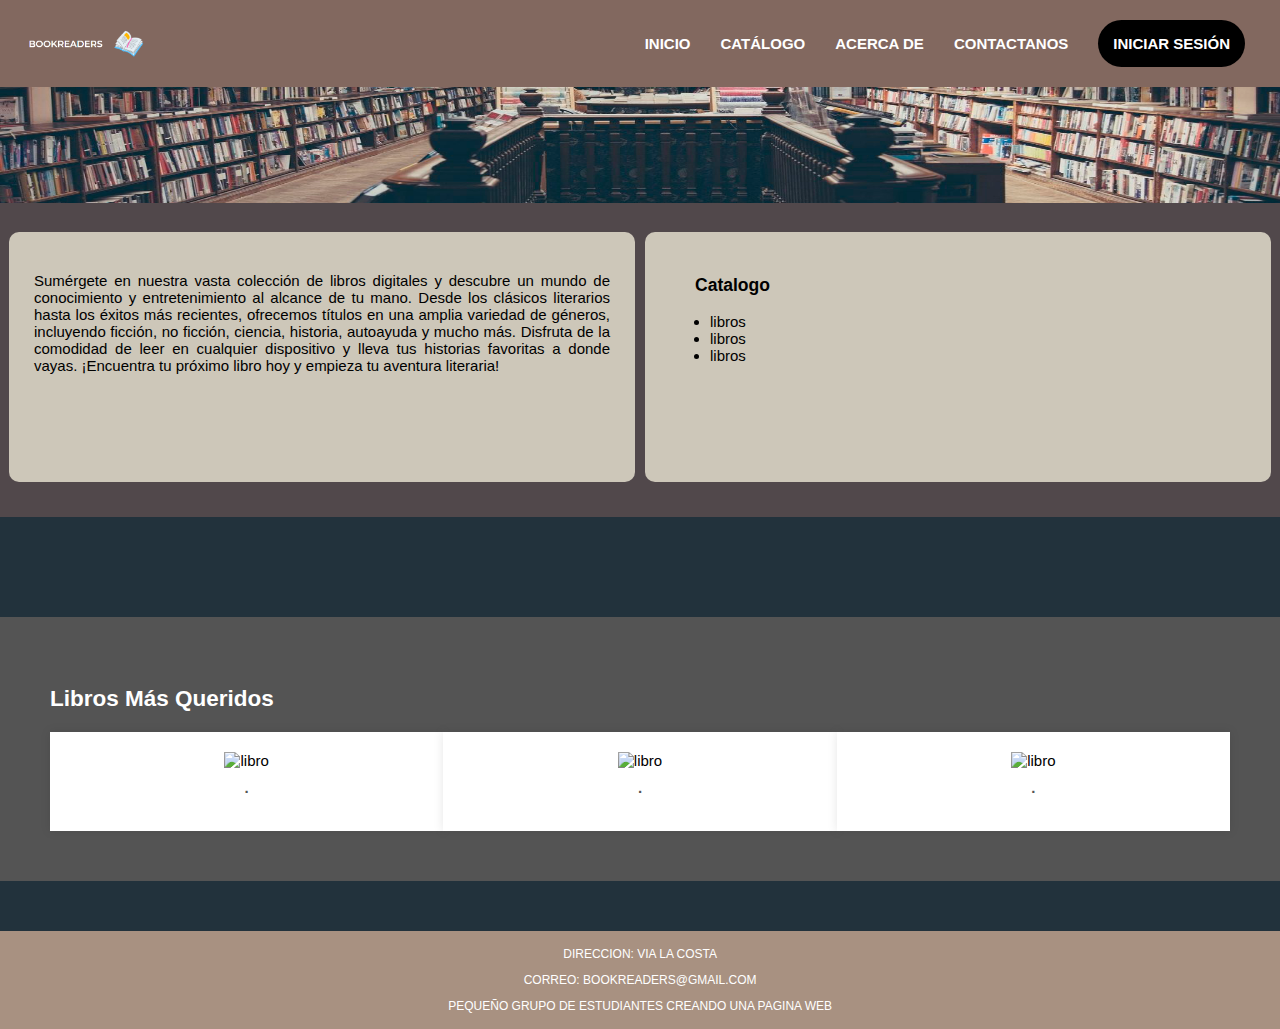
==== html/index.html @ 92b48fc4 "Update index.html" ====
<!DOCTYPE html>
<html lang="es">

<head>
    <title>BookReaders</title>
    <link rel="stylesheet" href="/css/style.css">
    <meta charset="UTF-8">
    <meta name="viewport" content="width=device-width, initial-scale=1.0">
</head>

<body>
    <header>
        <div>
            <img src="/imagenes/Captura.PNG" alt="BookReaders Logo" height="40">
        </div>
        <nav>
            <a href="/html/index.html">INICIO</a>
            <a href="/html/Catalogo.html">CATÁLOGO</a>
            <a href="/html/nosotros.html">ACERCA DE</a>
            <a href="/html/contactanos.html">CONTACTANOS</a>
            <a href="/html/inicio desesion.html" id="cc">INICIAR SESIÓN</a>
        </nav>
    </header>
    <div class="info">
        <div class="caja">
            <p>Sumérgete en nuestra vasta colección de libros digitales y descubre un mundo de conocimiento y
                entretenimiento al alcance de tu mano. Desde los clásicos literarios hasta los éxitos más recientes,
                ofrecemos títulos en una amplia variedad de géneros, incluyendo ficción, no ficción, ciencia, historia,
                autoayuda y mucho más. Disfruta de la comodidad de leer en cualquier dispositivo y lleva tus historias
                favoritas a donde vayas. ¡Encuentra tu próximo libro hoy y empieza tu aventura literaria!
            </p>
        </div>
        <div class="caja">
            <h3>Catalogo</h3>
            <ul>
                <li>libros</li>
                <li>libros</li>
                <li>libros</li>
            </ul>
        </div>
    </div>
    <div class="contenido">
        <h2>Libros Más Queridos</h2>
        <div class="libros">
            <div class="libro">
                <img src="" alt="libro">
                <p>.</p>
            </div>
            <div class="libro">
                <img src="" alt="libro">
                <p>.</p>
            </div>
            <div class="libro">
                <img src="" alt="libro">
                <p>.</p>
            </div>
        </div>
    </div>
    <footer>
        <p>DIRECCION: VIA LA COSTA</p>
        <p>CORREO: BOOKREADERS@GMAIL.COM</p>
        <p>PEQUEÑO GRUPO DE ESTUDIANTES CREANDO UNA PAGINA WEB</p>
    </footer>
</body>

</html>
---- css/style.css ----
/* Pagina web */
body {
	margin: 0;
	font-family: 'Arial', sans-serif;
	background-color: #22323C;
	font-size: 15px;

}

header {
	background: #82685F;
	color: white;
	padding: 10px 0;
	text-align: center;
	position: static;
	top: 0;
	z-index: 1000;
	display: flex;
	justify-content: space-between;
	align-items: center;
	padding: 20px;
}

header img {
	vertical-align: middle;
}

header nav {
	display: flex;
	align-items: center;
}

header nav a {
	color: white;
	text-decoration: none;
	margin: 0 15px;
	font-weight: bold;
	transition: color 0.3s;
}

#cc {
   background-color: black;
   border-radius: 100px;
   padding: 15px;
}

#cc:hover {
	color: #6e6767;
	text-decoration: none;
}

header nav a:hover {
	color: #030303;
}

footer {
	background-color: #a89181;
	color: white;
	text-align: center;
	position: static;
	padding: 4px;
	bottom: 0;
	width: 99.4%;
	font-size: 12px;
}

/* Pagina web */


/* Index */

.info {
	background-image: url(/imagenes/estanteria.png);
	background-repeat: no-repeat;
	background-size: 100% 80%;
	margin-top: 0px;
	padding-top: 140px;
	padding-bottom: 30px;
	display: flex;
	text-align: center;
	justify-content: center;
	background-color: #51484B;
}

.caja h3 {
	padding-left: 25px;
}

.caja {
	padding: 25px;
	background-color: #CDC7B9;
	border-radius: 10px;
	width: 45%;
	height: 200px;
	color: black;
	text-align: justify;
	margin: 5px;
}

.contenido {
	margin-top: 100px;
	margin-bottom: 50px;
	padding: 50px;
	background-color: #545454;
}

.contenido h2 {
	color: #fff;
}

.libros {
	display: flex;
	justify-content: space-around;
	margin-top: 20px;
}

.libro {
	background-color: #fff;
	box-shadow: 0 0 10px rgba(0, 0, 0, 0.1);
	width: 30%;
	padding: 20px;
	text-align: center;
	transition: transform 0.3s;
}

.libro:hover {
	transform: scale(1.05);
}

.libro img {
	width: 100%;
	height: auto;
}

.libro p {
	font-weight: bold;
	color: #555;
	margin-top: 10px;
}

/* Fin de index */


/* Contactanos */ 
nav ul {
    list-style: none;
    margin: 0;
    padding: 0;
    display: flex;
    justify-content: space-between;
}

nav li {
    margin-right: 20px;
}

nav a {
    color: #fff;
    text-decoration: none;
}

main {
    min-height: 85vh;
	display: flex;
	justify-content: space-evenly;
    align-items: center;	
}

.login-box {
	position: relative;
	margin: 25px 0px 25px 0px;
	width: 70vh;
    padding: 30px 30px 60px 30px ;
    border-radius: 5px;
    box-shadow: 0 2px 5px rgba(0, 0, 0, 0.1);
    background-color: #d9d9d9;
}

.mapa {
	border-radius: 5px;
	margin: 0px 30px 10px 30px;
}

h2 {
    color: #333;
    margin-bottom: 20px;
}

.input-group {
    margin-bottom: 15px;
}

label {
    display: block;
    margin-bottom: 5px;
    font-weight: bold;
}

input[type="text"], input[type="number"], input[type="tel"], input[type="email"] {
    width: 100%;
    padding: 12px;
    border: 1px solid #ddd;
    border-radius: 4px;
    box-sizing: border-box;
}

button[type="submit"] {
    background-color: #a6a6a6;
    color: #000000;
	font-weight: bold;
    padding: 12px 20px;
	position: absolute;
	right: 5%;
	border-radius: 10px;
	border-color: #a6a6a6;
}
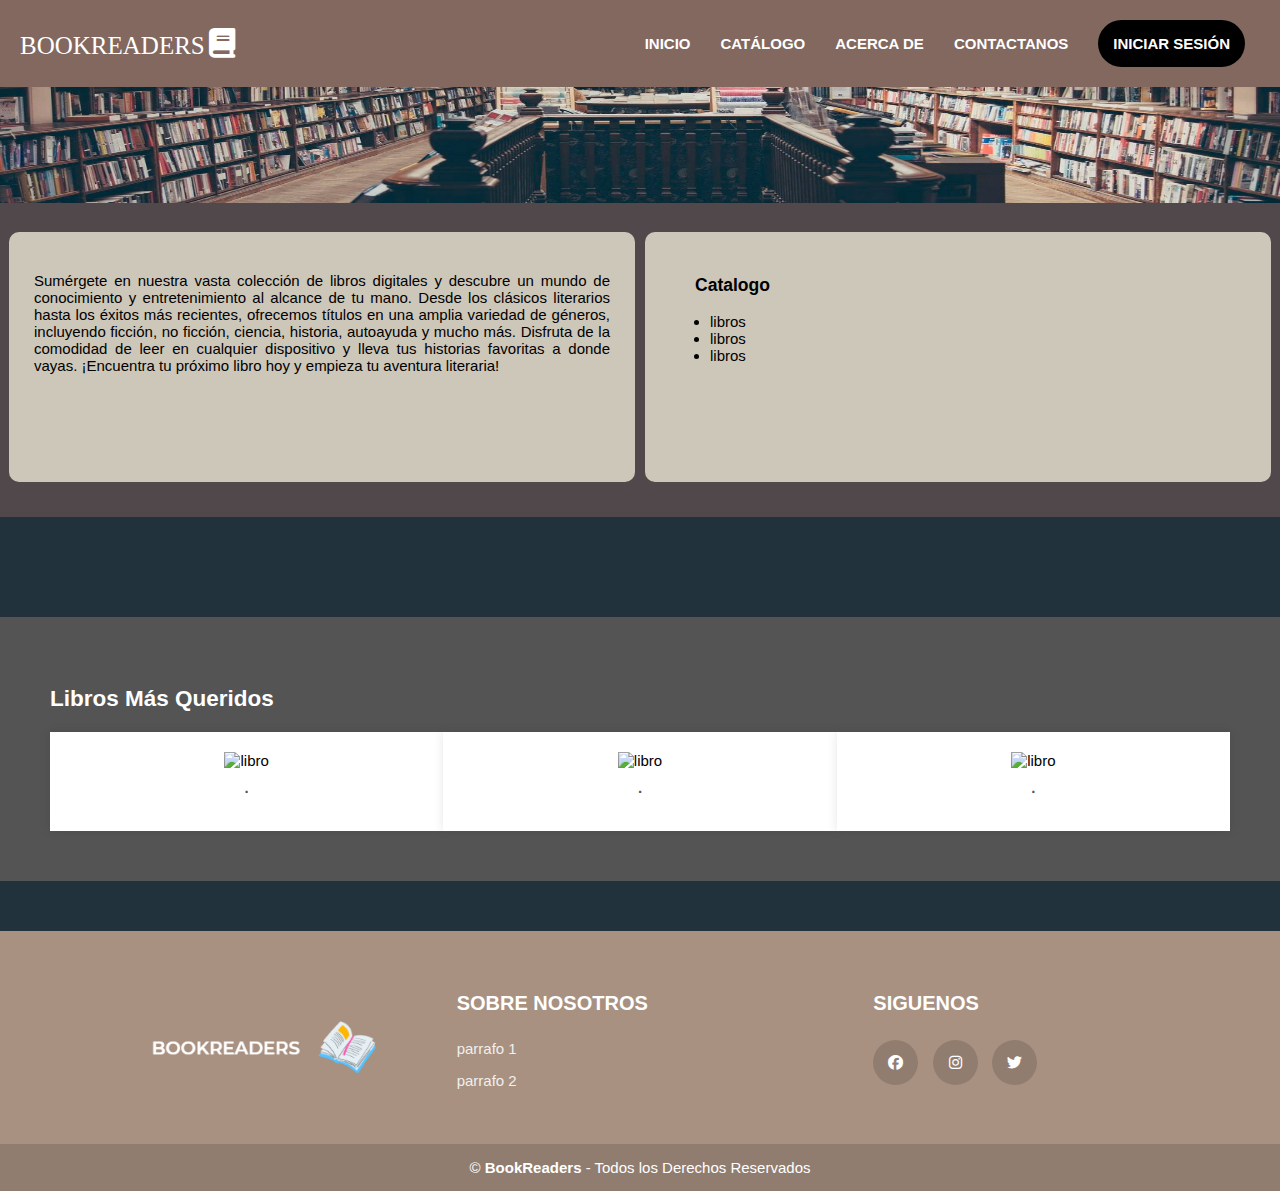
==== commit fc77cbc9: "update" ====
--- a/html/index.html
+++ b/html/index.html
@@ -6,12 +6,14 @@
     <link rel="stylesheet" href="/css/style.css">
     <meta charset="UTF-8">
     <meta name="viewport" content="width=device-width, initial-scale=1.0">
+    <link rel="stylesheet" href="https://cdnjs.cloudflare.com/ajax/libs/font-awesome/6.6.0/css/all.min.css" />
+
 </head>
 
 <body>
     <header>
         <div>
-            <img src="/imagenes/Captura.PNG" alt="BookReaders Logo" height="40">
+            <Span class="nombre-pag"> BOOKREADERS</Span> <i class="fa-solid fa-book"></i>
         </div>
         <nav>
             <a href="/html/index.html">INICIO</a>
@@ -56,11 +58,32 @@
             </div>
         </div>
     </div>
-    <footer>
-        <p>DIRECCION: VIA LA COSTA</p>
-        <p>CORREO: BOOKREADERS@GMAIL.COM</p>
-        <p>PEQUEÑO GRUPO DE ESTUDIANTES CREANDO UNA PAGINA WEB</p>
+    <footer class="pie-pagina">
+        <div class="grupo-1">
+            <div class="box">
+                <figure>
+                    <a href="#"></a>
+                    <img src="/imagenes/Logo.png" alt="Logo de BookReaders">
+                </figure>
+            </div>
+            <div class="box"> 
+                <h2>SOBRE NOSOTROS</h2>
+                <p>parrafo 1</p>
+                <p>parrafo 2</p>
+            </div>
+            <div class="box"> 
+                <h2>SIGUENOS</h2>
+                <div class="red-social">
+                    <a href="#" class="fa-brands fa-facebook"></a>
+                    <a href="#" class="fa-brands fa-instagram"></a>
+                    <a href="#"class="fa-brands fa-twitter"> </a>
+                </div>
+            </div>
+        </div>
+        <div class="grupo-2">
+            <small> &copy; <b> BookReaders</b> - Todos los Derechos Reservados</small>
+        </div>
     </footer>
 </body>
 
-</html>
+</html>--- a/css/style.css
+++ b/css/style.css
@@ -8,7 +8,7 @@
 }
 
 header {
-	background: #82685F;
+	background: #82685f;
 	color: white;
 	padding: 10px 0;
 	text-align: center;
@@ -21,10 +21,14 @@
 	padding: 20px;
 }
 
-header img {
-	vertical-align: middle;
-}
-
+.nombre-pag {
+	background-color: inherit;
+	font-size: 25px;
+	font-family: 'Times New Roman', Times, serif;
+}
+header i {
+	font-size: 30px;
+}
 header nav {
 	display: flex;
 	align-items: center;
@@ -39,9 +43,9 @@
 }
 
 #cc {
-   background-color: black;
-   border-radius: 100px;
-   padding: 15px;
+	background-color: black;
+	border-radius: 100px;
+	padding: 15px;
 }
 
 #cc:hover {
@@ -53,17 +57,64 @@
 	color: #030303;
 }
 
-footer {
+.pie-pagina {
+	width: 100%;
 	background-color: #a89181;
+}
+.pie-pagina .grupo-1 {
+	width: 100%;
+	max-width: 1200px;
+	margin: auto;
+	display: grid;
+	grid-template-columns: repeat(3, 1fr);
+	grid-gap: 50px;
+	padding: 45px 0px;
+
+	
+}
+.pie-pagina .grupo-1 .box figure{
+	width: 100%;
+	height: 100%;
+	display: flex;
+	justify-content: center;
+	align-items: center;
+}
+.pie-pagina .grupo-1 .box figure img{
+	width: 250px;
+}
+.pie-pagina .grupo-1 .box h2{
 	color: white;
-	text-align: center;
-	position: static;
-	padding: 4px;
-	bottom: 0;
-	width: 99.4%;
-	font-size: 12px;
-}
-
+	margin-bottom: 25px;
+	font-size: 20px;
+}
+.pie-pagina .grupo-1 .box p{
+	color: #efefef;
+	margin-bottom: 10px;
+}
+.pie-pagina .grupo-1 .red-social a{
+	display: inline-block;
+	text-decoration: none;
+	width: 45px;
+	line-height: 45px;
+	color: #FFFFFF;
+	margin-right: 10px;
+	border-radius: 100px;
+	background-color: #917d6f;
+	text-align: center;
+	transition: all 300ms ease;
+}
+.pie-pagina .grupo-1 .red-social a:hover{
+	color: #7b695d;
+}
+.pie-pagina .grupo-2{
+	background-color: #917d6f;
+	padding: 15px 10px;
+	text-align: center;
+	color: #fff;
+}
+.pie-pagina .grupo-2 small{
+	font-size: 15px;
+}
 /* Pagina web */
 
 
@@ -141,76 +192,211 @@
 /* Fin de index */
 
 
-/* Contactanos */ 
-nav ul {
-    list-style: none;
-    margin: 0;
-    padding: 0;
-    display: flex;
-    justify-content: space-between;
-}
-
-nav li {
-    margin-right: 20px;
-}
-
-nav a {
-    color: #fff;
-    text-decoration: none;
-}
-
-main {
-    min-height: 85vh;
-	display: flex;
-	justify-content: space-evenly;
-    align-items: center;	
-}
-
-.login-box {
+/* Contactanos */
+main#Contactanos {
+	margin: 0 15px 0 15px;
+}
+
+.contactanos-pag {
+	gap: 20px;
+	min-height: 85vh;
+	display: flex;
+}
+
+.col-md-12 {
 	position: relative;
-	margin: 25px 0px 25px 0px;
-	width: 70vh;
-    padding: 30px 30px 60px 30px ;
-    border-radius: 5px;
-    box-shadow: 0 2px 5px rgba(0, 0, 0, 0.1);
-    background-color: #d9d9d9;
+	min-height: 1px;
+	padding-right: 15px;
+	padding-left: 15px;
+}
+
+.title span {
+	padding-right: 15px;
+	background-color: #22323C;
+}
+
+.title {
+	color: white;
+	margin-bottom: 25px;
+	position: relative;
+	padding-top: 8px;
+	padding-left: 0;
+	padding-bottom: 12px;
+	text-transform: uppercase;
+	width: 100%
+}
+
+.title:before {
+	content: "";
+	position: absolute;
+	top: 50%;
+	left: 0;
+	right: 0;
+	bottom: 0;
+	width: 100%;
+	z-index: -1;
+	border-top: 1px solid rgb(255, 255, 255);
+}
+
+
+.info-mapa {
+	margin: 15px;
+	min-height: 1px;
+	padding-right: 15px;
+	padding-left: 15px;
+
+}
+
+.info-contacto {
+	padding-left: 0;
+	font-size: 15px;
+	color: #faf8f8;
+	line-height: 1.6em;
+	margin-bottom: 10px;
 }
 
 .mapa {
 	border-radius: 5px;
-	margin: 0px 30px 10px 30px;
-}
-
-h2 {
-    color: #333;
-    margin-bottom: 20px;
+	margin: 10%;
+}
+
+.formulario {
+	max-height: 480px;
+	position: relative;
+	margin: 15px;
+	width: 90vh;
+	padding: 34px 30px 60px 30px;
+	border-radius: 5px;
+	box-shadow: 0 2px 5px rgba(0, 0, 0, 0.1);
+	background-color: #d9d9d9;
 }
 
 .input-group {
-    margin-bottom: 15px;
+	margin-bottom: 15px;
 }
 
 label {
-    display: block;
-    margin-bottom: 5px;
-    font-weight: bold;
-}
-
-input[type="text"], input[type="number"], input[type="tel"], input[type="email"] {
-    width: 100%;
-    padding: 12px;
-    border: 1px solid #ddd;
-    border-radius: 4px;
-    box-sizing: border-box;
+	display: block;
+	margin-bottom: 5px;
+	font-weight: bold;
+}
+
+input[type="number"],
+input[type="tel"],
+input[type="email"],
+input[type="text"] {
+	width: 100%;
+	padding: 12px;
+	border: 1px solid #ddd;
+	border-radius: 4px;
+	box-sizing: border-box;
 }
 
 button[type="submit"] {
-    background-color: #a6a6a6;
-    color: #000000;
+	background-color: #a6a6a6;
+	color: #000000;
 	font-weight: bold;
-    padding: 12px 20px;
+	padding: 12px 20px;
 	position: absolute;
 	right: 5%;
 	border-radius: 10px;
 	border-color: #a6a6a6;
-}	+}
+/* Fin de Contactanos */
+
+/* catalogo */
+.container {
+	text-align: center;
+}
+
+.search-container {
+	margin-bottom: 20px;
+	position: relative;
+}
+
+.search-container input[type="text"] {
+	width: 350px;
+	padding: 10px;
+	padding-right: 35px;
+	border-radius: 5px;
+	border: 0;
+	outline: none;
+}
+
+#buscar {
+	padding: 10px 15px;
+	position: absolute;
+	border: 0;
+	top: 0;
+	bottom: 0;
+	right: 0;
+	margin: auto;
+	border-radius: 5px;
+	background-color: white;
+}
+
+.image-container {
+	display: flex;
+	justify-content: center;
+	gap: 20px;
+	/* Aumenta el espacio entre las imágenes */
+	flex-wrap: wrap;
+	/* Permite que las imágenes se envuelvan en varias líneas si es necesario */
+}
+
+.image-container img {
+	width: 200px;
+	height: auto;
+	border: 1px solid #ccc;
+	border-radius: 5px;
+}	
+
+/* Fin de catalogo */
+
+/* Acerca de nosotros */
+
+.main {
+	padding: 50px 0 50px;
+	margin: 0;
+	display: flex;
+	flex-direction: row;
+	justify-content: center;
+	gap: 20px;
+	margin: 0 25px;
+}
+
+
+.section-N, .section{
+	padding: 20px;
+	border-radius: 14px;
+	color: white;
+
+}
+
+.section-N{ 
+	display: flex;
+    justify-content: center;
+	align-items: center;
+	gap: 30px;
+}
+
+.section-N p {
+	font-size: 14px;
+	max-width: 350px;
+	line-height: 18px;
+}
+
+.section-N h2{
+	background-color: #000000;
+	border-radius: 15px;
+	padding: 10px;
+}
+.Mision-Vision{
+	display: flex;
+	flex-direction: column;
+	justify-content: center;
+}
+
+.section {
+	max-width: 70vh;
+}
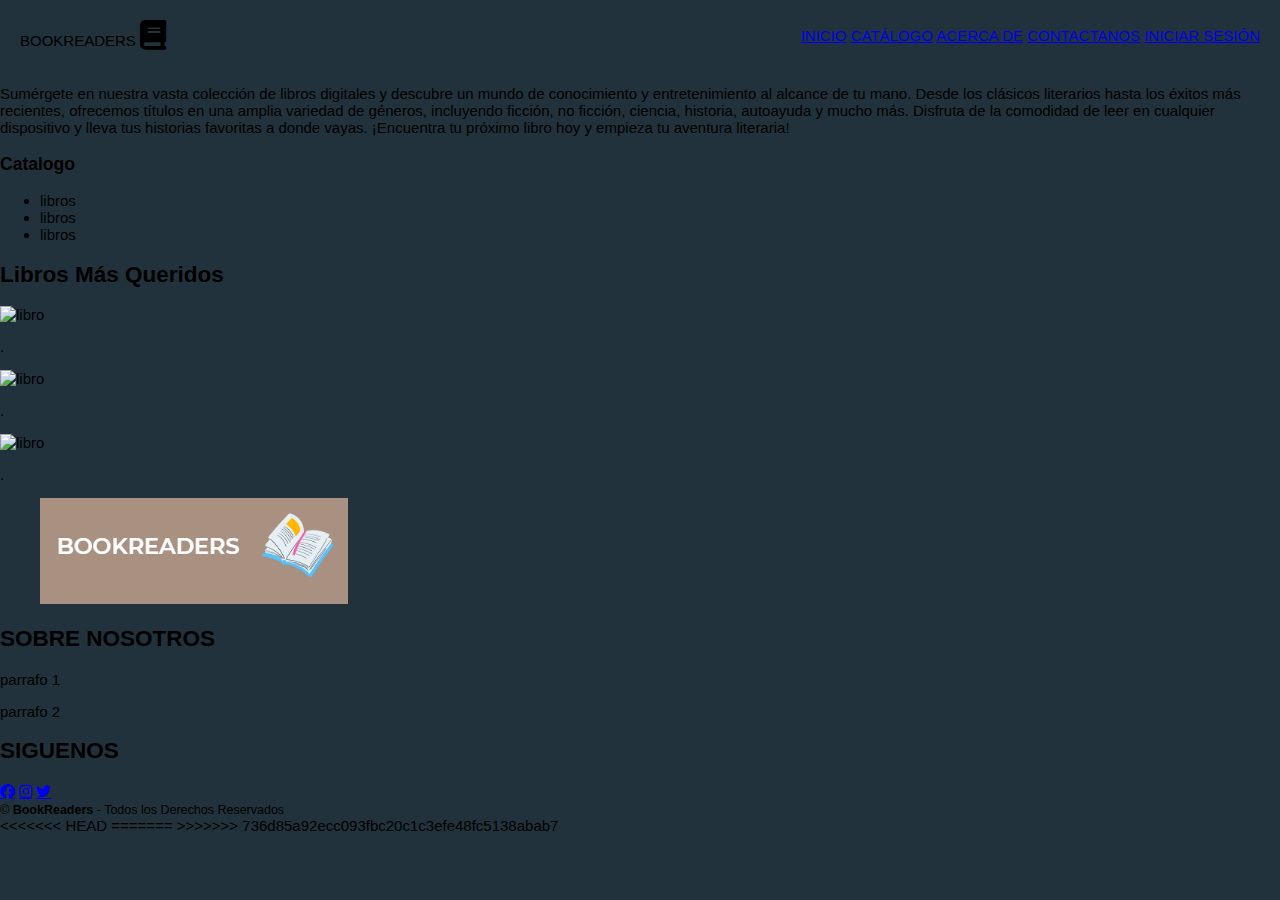
==== commit 38d2512a: "Merge branch 'main' of https://github.com/Jossergueza07010/3-informatica-A-GRUPO3" ====
--- a/html/index.html
+++ b/html/index.html
@@ -86,4 +86,8 @@
     </footer>
 </body>
 
-</html>+<<<<<<< HEAD
+</html>
+=======
+</html>
+>>>>>>> 736d85a92ecc093fbc20c1c3efe48fc5138abab7
--- a/css/style.css
+++ b/css/style.css
@@ -8,7 +8,11 @@
 }
 
 header {
+<<<<<<< HEAD
 	background: #82685f;
+=======
+	background: #82685F;
+>>>>>>> 736d85a92ecc093fbc20c1c3efe48fc5138abab7
 	color: white;
 	padding: 10px 0;
 	text-align: center;
@@ -21,6 +25,7 @@
 	padding: 20px;
 }
 
+<<<<<<< HEAD
 .nombre-pag {
 	background-color: inherit;
 	font-size: 25px;
@@ -28,7 +33,12 @@
 }
 header i {
 	font-size: 30px;
-}
+=======
+header img {
+	vertical-align: middle;
+>>>>>>> 736d85a92ecc093fbc20c1c3efe48fc5138abab7
+}
+
 header nav {
 	display: flex;
 	align-items: center;
@@ -57,6 +67,7 @@
 	color: #030303;
 }
 
+<<<<<<< HEAD
 .pie-pagina {
 	width: 100%;
 	background-color: #a89181;
@@ -115,6 +126,19 @@
 .pie-pagina .grupo-2 small{
 	font-size: 15px;
 }
+=======
+footer {
+	background-color: #a89181;
+	color: white;
+	text-align: center;
+	position: static;
+	padding: 4px;
+	bottom: 0;
+	width: 99.4%;
+	font-size: 12px;
+}
+
+>>>>>>> 736d85a92ecc093fbc20c1c3efe48fc5138abab7
 /* Pagina web */
 
 
@@ -188,10 +212,15 @@
 	color: #555;
 	margin-top: 10px;
 }
+<<<<<<< HEAD
 
 /* Fin de index */
-
-
+=======
+>>>>>>> 736d85a92ecc093fbc20c1c3efe48fc5138abab7
+
+/* Fin de index */
+
+<<<<<<< HEAD
 /* Contactanos */
 main#Contactanos {
 	margin: 0 15px 0 15px;
@@ -203,6 +232,19 @@
 	display: flex;
 }
 
+=======
+
+/* Contactanos */ 
+main {
+	margin: 0 15px 0 15px;
+}
+
+.contactanos-pag {
+	min-height: 85vh;
+	display: flex;
+}
+
+>>>>>>> 736d85a92ecc093fbc20c1c3efe48fc5138abab7
 .col-md-12 {
 	position: relative;
 	min-height: 1px;
@@ -210,7 +252,11 @@
 	padding-left: 15px;
 }
 
+<<<<<<< HEAD
 .title span {
+=======
+span {
+>>>>>>> 736d85a92ecc093fbc20c1c3efe48fc5138abab7
 	padding-right: 15px;
 	background-color: #22323C;
 }
@@ -240,7 +286,11 @@
 
 
 .info-mapa {
+<<<<<<< HEAD
 	margin: 15px;
+=======
+	margin: 25px;
+>>>>>>> 736d85a92ecc093fbc20c1c3efe48fc5138abab7
 	min-height: 1px;
 	padding-right: 15px;
 	padding-left: 15px;
@@ -263,7 +313,11 @@
 .formulario {
 	max-height: 480px;
 	position: relative;
+<<<<<<< HEAD
 	margin: 15px;
+=======
+	margin: 25px;
+>>>>>>> 736d85a92ecc093fbc20c1c3efe48fc5138abab7
 	width: 90vh;
 	padding: 34px 30px 60px 30px;
 	border-radius: 5px;
@@ -303,6 +357,7 @@
 	border-color: #a6a6a6;
 }
 /* Fin de Contactanos */
+<<<<<<< HEAD
 
 /* catalogo */
 .container {
@@ -400,3 +455,5 @@
 .section {
 	max-width: 70vh;
 }
+=======
+>>>>>>> 736d85a92ecc093fbc20c1c3efe48fc5138abab7
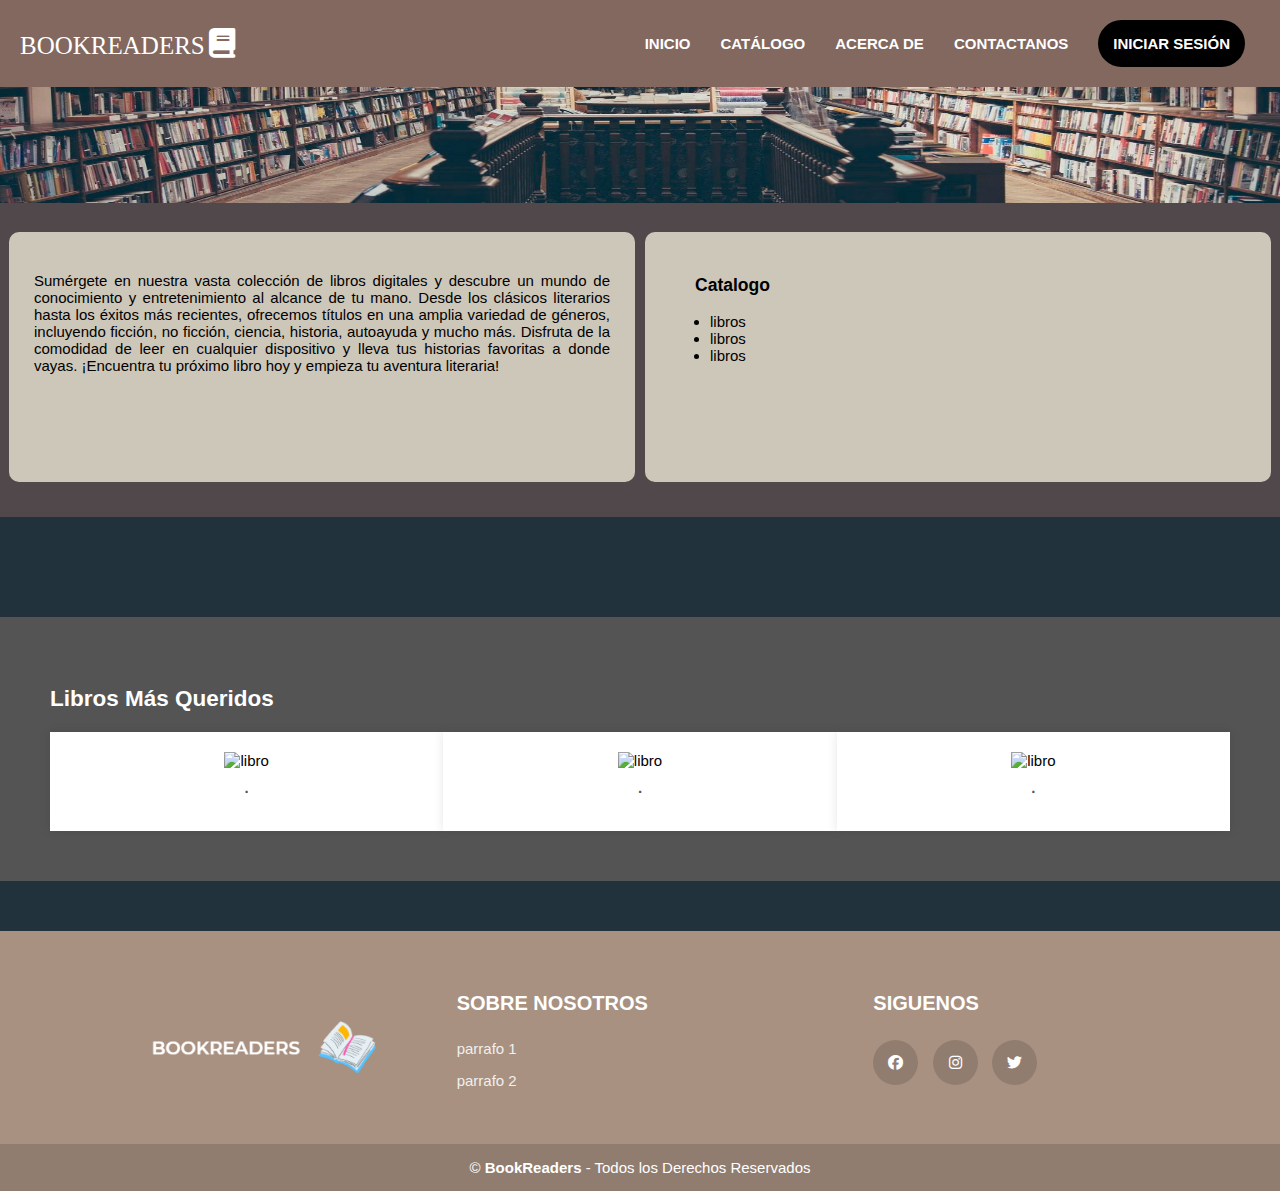
==== commit 01681fe3: "update 2" ====
--- a/html/index.html
+++ b/html/index.html
@@ -86,8 +86,4 @@
     </footer>
 </body>
 
-<<<<<<< HEAD
 </html>
-=======
-</html>
->>>>>>> 736d85a92ecc093fbc20c1c3efe48fc5138abab7
--- a/css/style.css
+++ b/css/style.css
@@ -8,11 +8,7 @@
 }
 
 header {
-<<<<<<< HEAD
 	background: #82685f;
-=======
-	background: #82685F;
->>>>>>> 736d85a92ecc093fbc20c1c3efe48fc5138abab7
 	color: white;
 	padding: 10px 0;
 	text-align: center;
@@ -25,7 +21,6 @@
 	padding: 20px;
 }
 
-<<<<<<< HEAD
 .nombre-pag {
 	background-color: inherit;
 	font-size: 25px;
@@ -33,10 +28,6 @@
 }
 header i {
 	font-size: 30px;
-=======
-header img {
-	vertical-align: middle;
->>>>>>> 736d85a92ecc093fbc20c1c3efe48fc5138abab7
 }
 
 header nav {
@@ -67,7 +58,6 @@
 	color: #030303;
 }
 
-<<<<<<< HEAD
 .pie-pagina {
 	width: 100%;
 	background-color: #a89181;
@@ -126,19 +116,6 @@
 .pie-pagina .grupo-2 small{
 	font-size: 15px;
 }
-=======
-footer {
-	background-color: #a89181;
-	color: white;
-	text-align: center;
-	position: static;
-	padding: 4px;
-	bottom: 0;
-	width: 99.4%;
-	font-size: 12px;
-}
-
->>>>>>> 736d85a92ecc093fbc20c1c3efe48fc5138abab7
 /* Pagina web */
 
 
@@ -212,15 +189,9 @@
 	color: #555;
 	margin-top: 10px;
 }
-<<<<<<< HEAD
 
 /* Fin de index */
-=======
->>>>>>> 736d85a92ecc093fbc20c1c3efe48fc5138abab7
-
-/* Fin de index */
-
-<<<<<<< HEAD
+
 /* Contactanos */
 main#Contactanos {
 	margin: 0 15px 0 15px;
@@ -232,19 +203,6 @@
 	display: flex;
 }
 
-=======
-
-/* Contactanos */ 
-main {
-	margin: 0 15px 0 15px;
-}
-
-.contactanos-pag {
-	min-height: 85vh;
-	display: flex;
-}
-
->>>>>>> 736d85a92ecc093fbc20c1c3efe48fc5138abab7
 .col-md-12 {
 	position: relative;
 	min-height: 1px;
@@ -252,11 +210,7 @@
 	padding-left: 15px;
 }
 
-<<<<<<< HEAD
 .title span {
-=======
-span {
->>>>>>> 736d85a92ecc093fbc20c1c3efe48fc5138abab7
 	padding-right: 15px;
 	background-color: #22323C;
 }
@@ -286,11 +240,7 @@
 
 
 .info-mapa {
-<<<<<<< HEAD
 	margin: 15px;
-=======
-	margin: 25px;
->>>>>>> 736d85a92ecc093fbc20c1c3efe48fc5138abab7
 	min-height: 1px;
 	padding-right: 15px;
 	padding-left: 15px;
@@ -313,11 +263,7 @@
 .formulario {
 	max-height: 480px;
 	position: relative;
-<<<<<<< HEAD
 	margin: 15px;
-=======
-	margin: 25px;
->>>>>>> 736d85a92ecc093fbc20c1c3efe48fc5138abab7
 	width: 90vh;
 	padding: 34px 30px 60px 30px;
 	border-radius: 5px;
@@ -357,7 +303,6 @@
 	border-color: #a6a6a6;
 }
 /* Fin de Contactanos */
-<<<<<<< HEAD
 
 /* catalogo */
 .container {
@@ -455,5 +400,3 @@
 .section {
 	max-width: 70vh;
 }
-=======
->>>>>>> 736d85a92ecc093fbc20c1c3efe48fc5138abab7
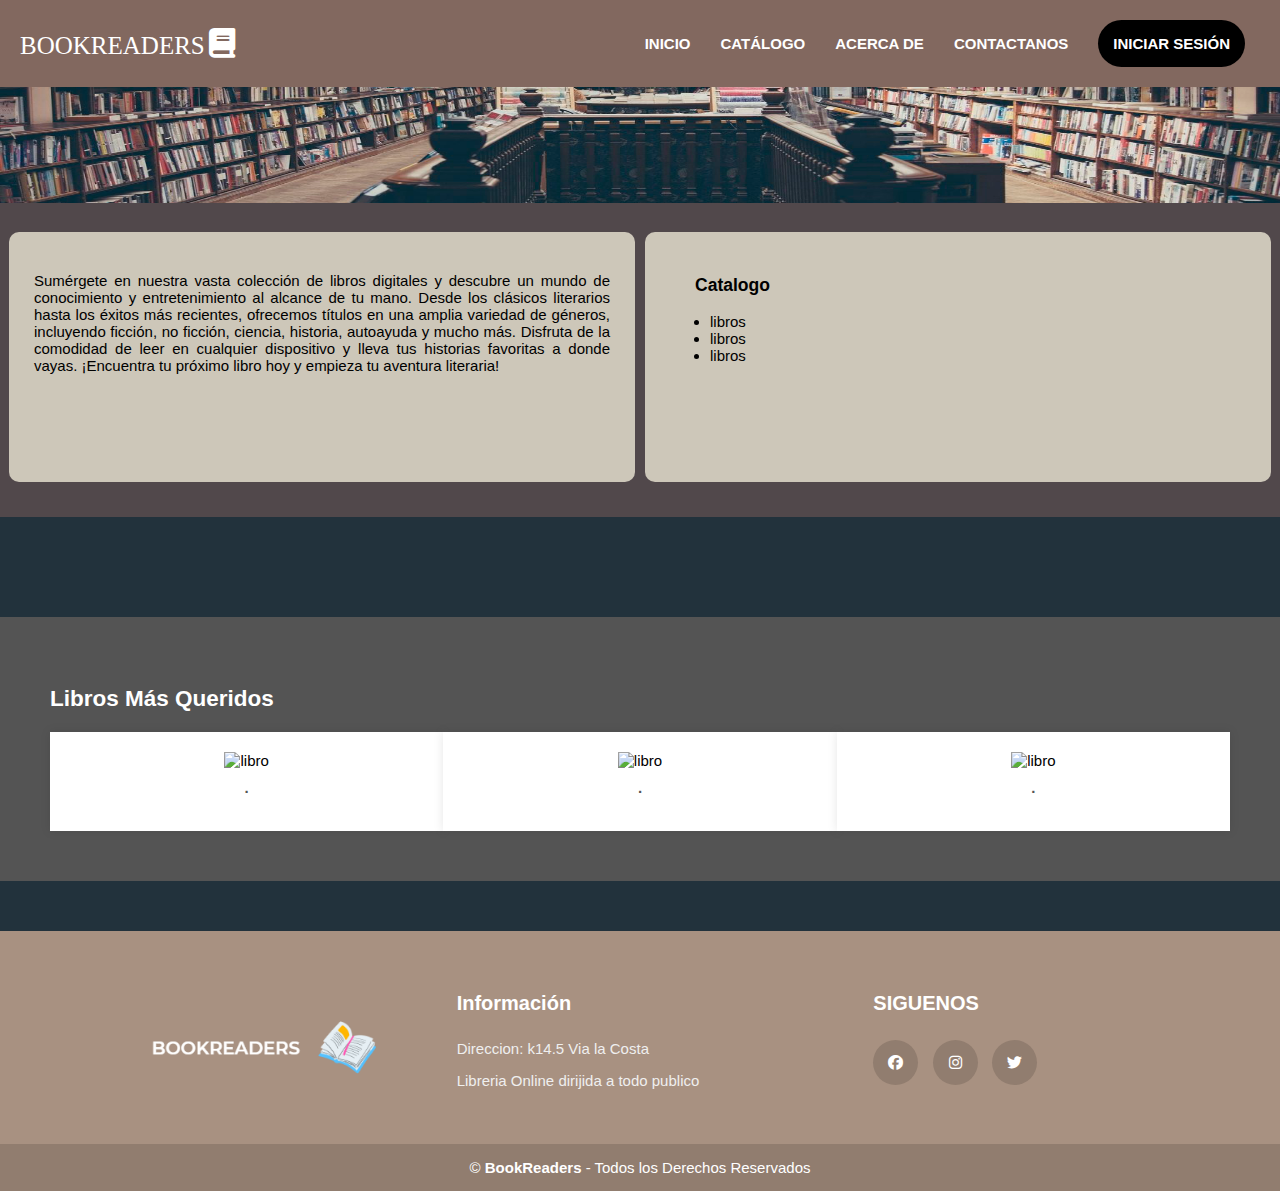
==== commit ee56cf69: "update footer" ====
--- a/html/index.html
+++ b/html/index.html
@@ -67,9 +67,9 @@
                 </figure>
             </div>
             <div class="box"> 
-                <h2>SOBRE NOSOTROS</h2>
-                <p>parrafo 1</p>
-                <p>parrafo 2</p>
+                <h2>Información</h2>
+                <p>Direccion: k14.5 Via la Costa</p>
+                <p>Libreria Online dirijida a todo publico</p>
             </div>
             <div class="box"> 
                 <h2>SIGUENOS</h2>
